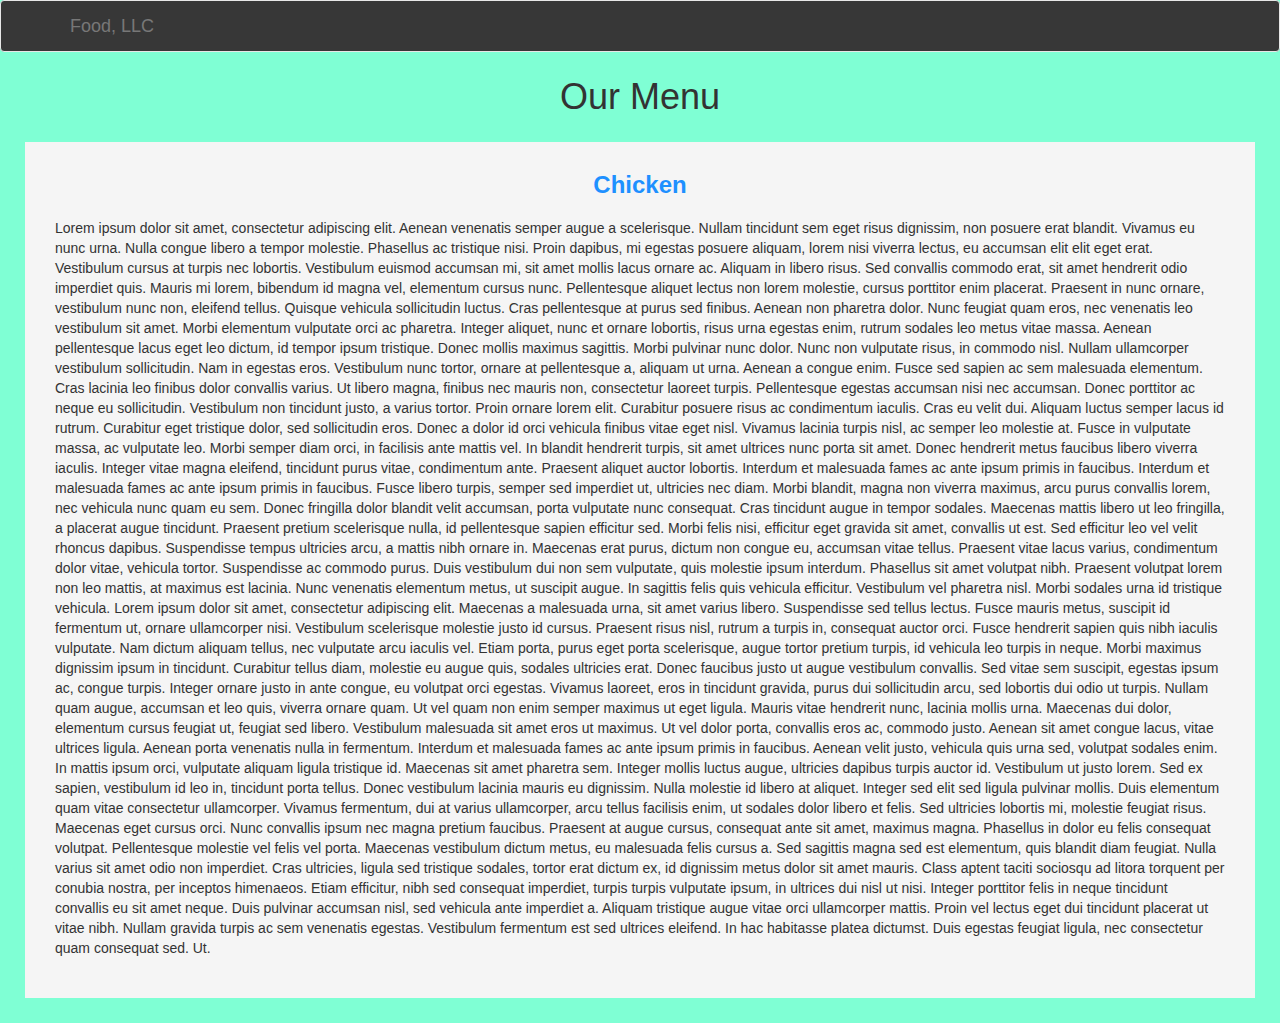
==== mod3_solution/index.html @ 043825eb "Module 3 Assignment" ====
<!doctype html>
<html lang="en">
  <head>
    <meta charset="utf-8">
    <meta http-equiv="X-UA-Compatible" content="IE=edge">
    <meta name="viewport" content="width=device-width, initial-scale=1">

    <!-- HTML5 shim and Respond.js for IE8 support of HTML5 elements and media queries -->
    <!-- WARNING: Respond.js doesn't work if you view the page via file:// -->
    <!--[if lt IE 9]>
      <script src="https://oss.maxcdn.com/html5shiv/3.7.2/html5shiv.min.js"></script>
      <script src="https://oss.maxcdn.com/respond/1.4.2/respond.min.js"></script>
    <![endif]-->

    <title>Module 3 Assignment</title>
    <link rel="stylesheet" href="css/bootstrap.min.css">
    <link rel="stylesheet" href="css/styles.css">
  </head>
<body>
  <!-- jQuery (Bootstrap JS plugins depend on it) -->
  <script src="js/jquery-1.11.3.min.js"></script>
  <script src="js/bootstrap.min.js"></script>
  <script src="js/script.js"></script>
  <!--Start of Header-->
  <header>
    <nav class="navbar navbar-default">
      <div class="container">
        <!-- Button - Creates a collapsable Button when Browser is dragged to mobile view -->
        <div class="navbar-header">
          <button type="button" class="navbar-toggle collapsed" data-toggle="collapse" data-target="#collapse-nav" aria-expanded="false">
            <span class="sr-only">Toggle navigation</span>
            <span class="icon-bar"></span>
            <span class="icon-bar"></span>
            <span class="icon-bar"></span>
          </button> 
          <!-- Button END -->
          <a class="navbar-brand">Food, LLC</a> 
        </div>  
        
        <div class="collapse navbar-collapse" id="collapse-nav">
          <ul id="nav-list" class="nav navbar-nav">
            <li><a class="visible-xs">Chicken</a></li>
            <li><a class="visible-xs">Beef</a></li>
            <li><a class="visible-xs">Sushi</a></li>
          </ul>
        </div>
      </div>      
    </nav>      
  </header>
  <!--END of Header-->

  <h1 class="text-center">Our Menu</h1>

  <!--Main Page Content-->
  <div id="main-content" class="container-fluid">
    <div class="row">
      <div id="content" class="col-xs-12">
          <h3 class="text-center">Chicken</h3>
          <p> Lorem ipsum dolor sit amet, consectetur adipiscing elit. Aenean venenatis semper augue a scelerisque. Nullam tincidunt sem eget risus dignissim, non posuere erat blandit. Vivamus eu nunc urna. Nulla congue libero a tempor molestie. Phasellus ac tristique nisi. Proin dapibus, mi egestas posuere aliquam, lorem nisi viverra lectus, eu accumsan elit elit eget erat. Vestibulum cursus at turpis nec lobortis. Vestibulum euismod accumsan mi, sit amet mollis lacus ornare ac. Aliquam in libero risus.

            Sed convallis commodo erat, sit amet hendrerit odio imperdiet quis. Mauris mi lorem, bibendum id magna vel, elementum cursus nunc. Pellentesque aliquet lectus non lorem molestie, cursus porttitor enim placerat. Praesent in nunc ornare, vestibulum nunc non, eleifend tellus. Quisque vehicula sollicitudin luctus. Cras pellentesque at purus sed finibus. Aenean non pharetra dolor. Nunc feugiat quam eros, nec venenatis leo vestibulum sit amet. Morbi elementum vulputate orci ac pharetra. Integer aliquet, nunc et ornare lobortis, risus urna egestas enim, rutrum sodales leo metus vitae massa. Aenean pellentesque lacus eget leo dictum, id tempor ipsum tristique. Donec mollis maximus sagittis. Morbi pulvinar nunc dolor.
            
            Nunc non vulputate risus, in commodo nisl. Nullam ullamcorper vestibulum sollicitudin. Nam in egestas eros. Vestibulum nunc tortor, ornare at pellentesque a, aliquam ut urna. Aenean a congue enim. Fusce sed sapien ac sem malesuada elementum. Cras lacinia leo finibus dolor convallis varius. Ut libero magna, finibus nec mauris non, consectetur laoreet turpis. Pellentesque egestas accumsan nisi nec accumsan. Donec porttitor ac neque eu sollicitudin.
            
            Vestibulum non tincidunt justo, a varius tortor. Proin ornare lorem elit. Curabitur posuere risus ac condimentum iaculis. Cras eu velit dui. Aliquam luctus semper lacus id rutrum. Curabitur eget tristique dolor, sed sollicitudin eros. Donec a dolor id orci vehicula finibus vitae eget nisl. Vivamus lacinia turpis nisl, ac semper leo molestie at. Fusce in vulputate massa, ac vulputate leo. Morbi semper diam orci, in facilisis ante mattis vel. In blandit hendrerit turpis, sit amet ultrices nunc porta sit amet.
            
            Donec hendrerit metus faucibus libero viverra iaculis. Integer vitae magna eleifend, tincidunt purus vitae, condimentum ante. Praesent aliquet auctor lobortis. Interdum et malesuada fames ac ante ipsum primis in faucibus. Interdum et malesuada fames ac ante ipsum primis in faucibus. Fusce libero turpis, semper sed imperdiet ut, ultricies nec diam. Morbi blandit, magna non viverra maximus, arcu purus convallis lorem, nec vehicula nunc quam eu sem. Donec fringilla dolor blandit velit accumsan, porta vulputate nunc consequat. Cras tincidunt augue in tempor sodales. Maecenas mattis libero ut leo fringilla, a placerat augue tincidunt. Praesent pretium scelerisque nulla, id pellentesque sapien efficitur sed. Morbi felis nisi, efficitur eget gravida sit amet, convallis ut est. Sed efficitur leo vel velit rhoncus dapibus. Suspendisse tempus ultricies arcu, a mattis nibh ornare in. Maecenas erat purus, dictum non congue eu, accumsan vitae tellus. Praesent vitae lacus varius, condimentum dolor vitae, vehicula tortor.
            
            Suspendisse ac commodo purus. Duis vestibulum dui non sem vulputate, quis molestie ipsum interdum. Phasellus sit amet volutpat nibh. Praesent volutpat lorem non leo mattis, at maximus est lacinia. Nunc venenatis elementum metus, ut suscipit augue. In sagittis felis quis vehicula efficitur. Vestibulum vel pharetra nisl. Morbi sodales urna id tristique vehicula. Lorem ipsum dolor sit amet, consectetur adipiscing elit. Maecenas a malesuada urna, sit amet varius libero. Suspendisse sed tellus lectus. Fusce mauris metus, suscipit id fermentum ut, ornare ullamcorper nisi. Vestibulum scelerisque molestie justo id cursus. Praesent risus nisl, rutrum a turpis in, consequat auctor orci. Fusce hendrerit sapien quis nibh iaculis vulputate.
            
            Nam dictum aliquam tellus, nec vulputate arcu iaculis vel. Etiam porta, purus eget porta scelerisque, augue tortor pretium turpis, id vehicula leo turpis in neque. Morbi maximus dignissim ipsum in tincidunt. Curabitur tellus diam, molestie eu augue quis, sodales ultricies erat. Donec faucibus justo ut augue vestibulum convallis. Sed vitae sem suscipit, egestas ipsum ac, congue turpis. Integer ornare justo in ante congue, eu volutpat orci egestas. Vivamus laoreet, eros in tincidunt gravida, purus dui sollicitudin arcu, sed lobortis dui odio ut turpis. Nullam quam augue, accumsan et leo quis, viverra ornare quam. Ut vel quam non enim semper maximus ut eget ligula. Mauris vitae hendrerit nunc, lacinia mollis urna. Maecenas dui dolor, elementum cursus feugiat ut, feugiat sed libero. Vestibulum malesuada sit amet eros ut maximus.
            
            Ut vel dolor porta, convallis eros ac, commodo justo. Aenean sit amet congue lacus, vitae ultrices ligula. Aenean porta venenatis nulla in fermentum. Interdum et malesuada fames ac ante ipsum primis in faucibus. Aenean velit justo, vehicula quis urna sed, volutpat sodales enim. In mattis ipsum orci, vulputate aliquam ligula tristique id. Maecenas sit amet pharetra sem. Integer mollis luctus augue, ultricies dapibus turpis auctor id. Vestibulum ut justo lorem. Sed ex sapien, vestibulum id leo in, tincidunt porta tellus. Donec vestibulum lacinia mauris eu dignissim.
            
            Nulla molestie id libero at aliquet. Integer sed elit sed ligula pulvinar mollis. Duis elementum quam vitae consectetur ullamcorper. Vivamus fermentum, dui at varius ullamcorper, arcu tellus facilisis enim, ut sodales dolor libero et felis. Sed ultricies lobortis mi, molestie feugiat risus. Maecenas eget cursus orci. Nunc convallis ipsum nec magna pretium faucibus. Praesent at augue cursus, consequat ante sit amet, maximus magna. Phasellus in dolor eu felis consequat volutpat. Pellentesque molestie vel felis vel porta. Maecenas vestibulum dictum metus, eu malesuada felis cursus a. Sed sagittis magna sed est elementum, quis blandit diam feugiat. Nulla varius sit amet odio non imperdiet.
            
            Cras ultricies, ligula sed tristique sodales, tortor erat dictum ex, id dignissim metus dolor sit amet mauris. Class aptent taciti sociosqu ad litora torquent per conubia nostra, per inceptos himenaeos. Etiam efficitur, nibh sed consequat imperdiet, turpis turpis vulputate ipsum, in ultrices dui nisl ut nisi. Integer porttitor felis in neque tincidunt convallis eu sit amet neque. Duis pulvinar accumsan nisl, sed vehicula ante imperdiet a. Aliquam tristique augue vitae orci ullamcorper mattis. Proin vel lectus eget dui tincidunt placerat ut vitae nibh. Nullam gravida turpis ac sem venenatis egestas. Vestibulum fermentum est sed ultrices eleifend. In hac habitasse platea dictumst. Duis egestas feugiat ligula, nec consectetur quam consequat sed. Ut. </p>
      </div>

    </div>

  </div>
  
</body>
</html>
---- mod3_solution/css/styles.css ----
body{
    background-color: aquamarine;
}
.navbar{
    background-color: rgb(55, 55, 55);
    color: white;
    padding: auto;
}
#nav-list{
    background-color:whitesmoke;
    margin: 0;
    padding: 0;
}
#nav-list a{
    color:rgb(55, 55, 55);
    text-align: center;
    font-weight: bold;
    font-size: medium;
}
#nav-list a:hover{
    background: aquamarine;
}
.navbar-collapse{
    padding: 0;
}
h1{
    margin: 25px;
}
#content{
    background-color: whitesmoke; 
    padding: 30px;   
}
#main-content{
    margin: 25px;
}
h3{
    margin-bottom: 20px;
    margin-top: 0;
    color: dodgerblue;
    font-weight: bold;    
}
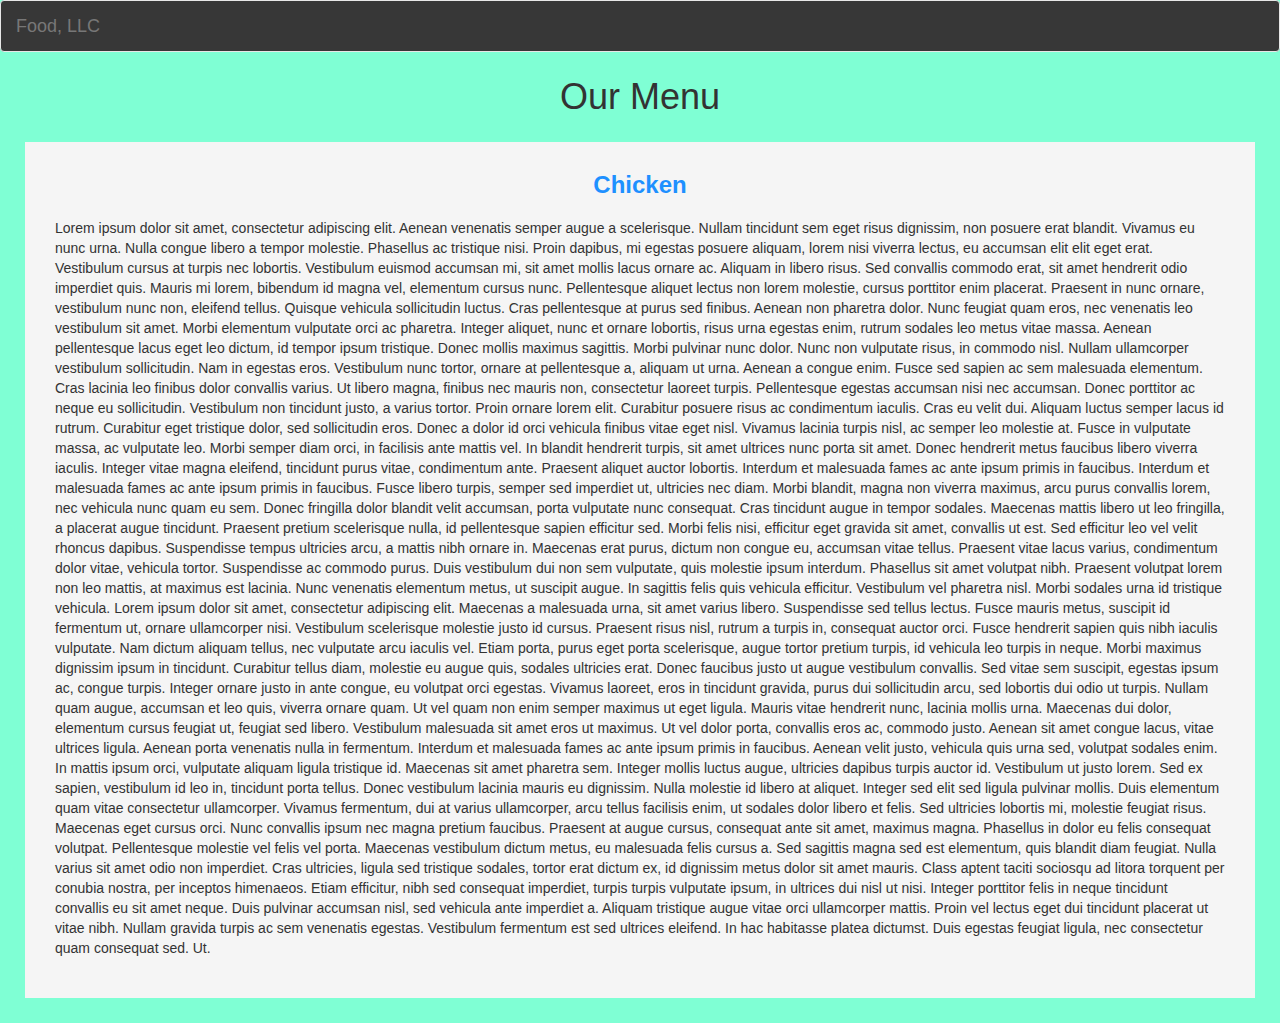
==== commit 82c089d3: "Module 3 Solution" ====
--- a/mod3_solution/index.html
+++ b/mod3_solution/index.html
@@ -23,8 +23,8 @@
   <script src="js/script.js"></script>
   <!--Start of Header-->
   <header>
-    <nav class="navbar navbar-default">
-      <div class="container">
+    <nav id="nav-bar" class="navbar navbar-default">
+      <div id="nav-bar" class="container">
         <!-- Button - Creates a collapsable Button when Browser is dragged to mobile view -->
         <div class="navbar-header">
           <button type="button" class="navbar-toggle collapsed" data-toggle="collapse" data-target="#collapse-nav" aria-expanded="false">
--- a/mod3_solution/css/styles.css
+++ b/mod3_solution/css/styles.css
@@ -5,6 +5,12 @@
     background-color: rgb(55, 55, 55);
     color: white;
     padding: auto;
+}
+.navbar-brand{
+    text-align: left;
+}
+#nav-bar{
+    margin: 0;
 }
 #nav-list{
     background-color:whitesmoke;
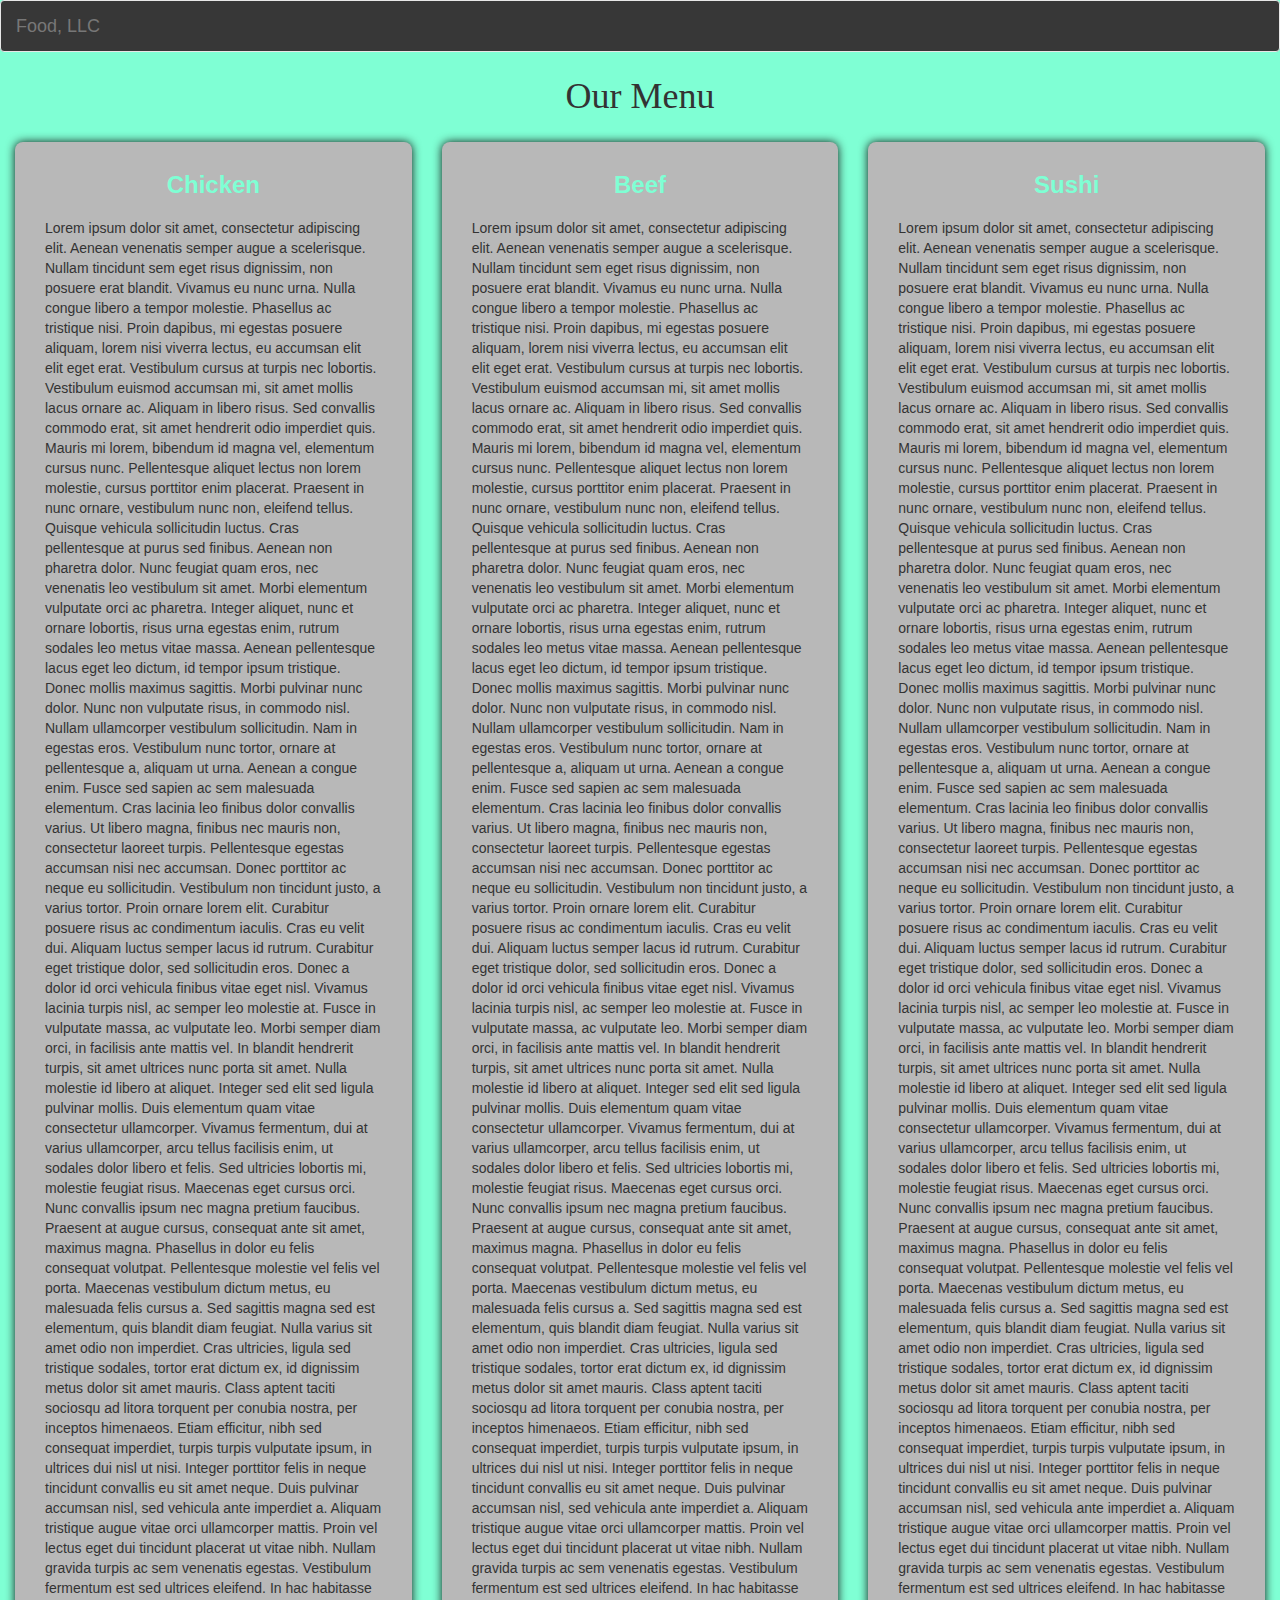
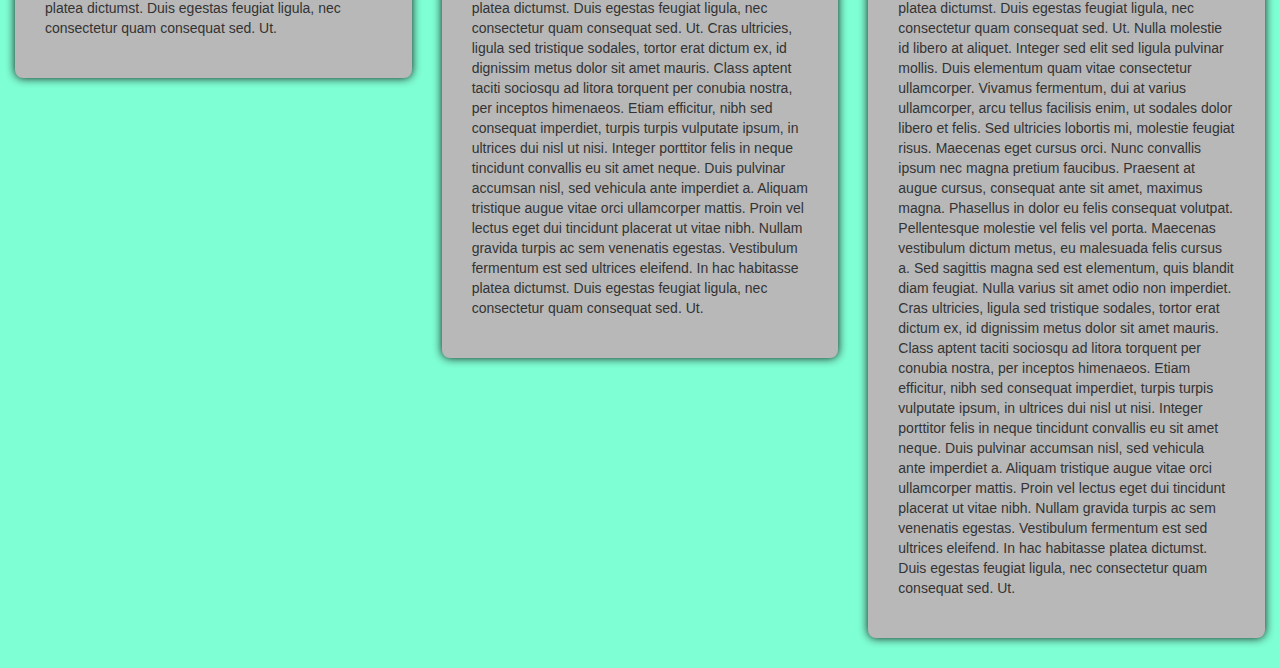
==== commit d5016bd1: "Module 3 Assignment" ====
--- a/mod3_solution/index.html
+++ b/mod3_solution/index.html
@@ -52,29 +52,68 @@
   <h1 class="text-center">Our Menu</h1>
 
   <!--Main Page Content-->
-  <div id="main-content" class="container-fluid">
-    <div class="row">
-      <div id="content" class="col-xs-12">
+  <div id="main-content" class="container-fluid"> <!--Main Page Container-->
+    <div class="row"> <!--Row Area-->
+      <div id="box" class="col-md-4 col-sm-6 col-xs-12"> <!--Box or border surrounding the content-->
+        <div id="content"> <!--Content inside the box unit per colum-->
           <h3 class="text-center">Chicken</h3>
-          <p> Lorem ipsum dolor sit amet, consectetur adipiscing elit. Aenean venenatis semper augue a scelerisque. Nullam tincidunt sem eget risus dignissim, non posuere erat blandit. Vivamus eu nunc urna. Nulla congue libero a tempor molestie. Phasellus ac tristique nisi. Proin dapibus, mi egestas posuere aliquam, lorem nisi viverra lectus, eu accumsan elit elit eget erat. Vestibulum cursus at turpis nec lobortis. Vestibulum euismod accumsan mi, sit amet mollis lacus ornare ac. Aliquam in libero risus.
+          <p> 
+            Lorem ipsum dolor sit amet, consectetur adipiscing elit. Aenean venenatis semper augue a scelerisque. Nullam tincidunt sem eget risus dignissim, non posuere erat blandit. Vivamus eu nunc urna. Nulla congue libero a tempor molestie. Phasellus ac tristique nisi. Proin dapibus, mi egestas posuere aliquam, lorem nisi viverra lectus, eu accumsan elit elit eget erat. Vestibulum cursus at turpis nec lobortis. Vestibulum euismod accumsan mi, sit amet mollis lacus ornare ac. Aliquam in libero risus.
 
             Sed convallis commodo erat, sit amet hendrerit odio imperdiet quis. Mauris mi lorem, bibendum id magna vel, elementum cursus nunc. Pellentesque aliquet lectus non lorem molestie, cursus porttitor enim placerat. Praesent in nunc ornare, vestibulum nunc non, eleifend tellus. Quisque vehicula sollicitudin luctus. Cras pellentesque at purus sed finibus. Aenean non pharetra dolor. Nunc feugiat quam eros, nec venenatis leo vestibulum sit amet. Morbi elementum vulputate orci ac pharetra. Integer aliquet, nunc et ornare lobortis, risus urna egestas enim, rutrum sodales leo metus vitae massa. Aenean pellentesque lacus eget leo dictum, id tempor ipsum tristique. Donec mollis maximus sagittis. Morbi pulvinar nunc dolor.
-            
+          
             Nunc non vulputate risus, in commodo nisl. Nullam ullamcorper vestibulum sollicitudin. Nam in egestas eros. Vestibulum nunc tortor, ornare at pellentesque a, aliquam ut urna. Aenean a congue enim. Fusce sed sapien ac sem malesuada elementum. Cras lacinia leo finibus dolor convallis varius. Ut libero magna, finibus nec mauris non, consectetur laoreet turpis. Pellentesque egestas accumsan nisi nec accumsan. Donec porttitor ac neque eu sollicitudin.
-            
+          
             Vestibulum non tincidunt justo, a varius tortor. Proin ornare lorem elit. Curabitur posuere risus ac condimentum iaculis. Cras eu velit dui. Aliquam luctus semper lacus id rutrum. Curabitur eget tristique dolor, sed sollicitudin eros. Donec a dolor id orci vehicula finibus vitae eget nisl. Vivamus lacinia turpis nisl, ac semper leo molestie at. Fusce in vulputate massa, ac vulputate leo. Morbi semper diam orci, in facilisis ante mattis vel. In blandit hendrerit turpis, sit amet ultrices nunc porta sit amet.
-            
-            Donec hendrerit metus faucibus libero viverra iaculis. Integer vitae magna eleifend, tincidunt purus vitae, condimentum ante. Praesent aliquet auctor lobortis. Interdum et malesuada fames ac ante ipsum primis in faucibus. Interdum et malesuada fames ac ante ipsum primis in faucibus. Fusce libero turpis, semper sed imperdiet ut, ultricies nec diam. Morbi blandit, magna non viverra maximus, arcu purus convallis lorem, nec vehicula nunc quam eu sem. Donec fringilla dolor blandit velit accumsan, porta vulputate nunc consequat. Cras tincidunt augue in tempor sodales. Maecenas mattis libero ut leo fringilla, a placerat augue tincidunt. Praesent pretium scelerisque nulla, id pellentesque sapien efficitur sed. Morbi felis nisi, efficitur eget gravida sit amet, convallis ut est. Sed efficitur leo vel velit rhoncus dapibus. Suspendisse tempus ultricies arcu, a mattis nibh ornare in. Maecenas erat purus, dictum non congue eu, accumsan vitae tellus. Praesent vitae lacus varius, condimentum dolor vitae, vehicula tortor.
-            
-            Suspendisse ac commodo purus. Duis vestibulum dui non sem vulputate, quis molestie ipsum interdum. Phasellus sit amet volutpat nibh. Praesent volutpat lorem non leo mattis, at maximus est lacinia. Nunc venenatis elementum metus, ut suscipit augue. In sagittis felis quis vehicula efficitur. Vestibulum vel pharetra nisl. Morbi sodales urna id tristique vehicula. Lorem ipsum dolor sit amet, consectetur adipiscing elit. Maecenas a malesuada urna, sit amet varius libero. Suspendisse sed tellus lectus. Fusce mauris metus, suscipit id fermentum ut, ornare ullamcorper nisi. Vestibulum scelerisque molestie justo id cursus. Praesent risus nisl, rutrum a turpis in, consequat auctor orci. Fusce hendrerit sapien quis nibh iaculis vulputate.
-            
-            Nam dictum aliquam tellus, nec vulputate arcu iaculis vel. Etiam porta, purus eget porta scelerisque, augue tortor pretium turpis, id vehicula leo turpis in neque. Morbi maximus dignissim ipsum in tincidunt. Curabitur tellus diam, molestie eu augue quis, sodales ultricies erat. Donec faucibus justo ut augue vestibulum convallis. Sed vitae sem suscipit, egestas ipsum ac, congue turpis. Integer ornare justo in ante congue, eu volutpat orci egestas. Vivamus laoreet, eros in tincidunt gravida, purus dui sollicitudin arcu, sed lobortis dui odio ut turpis. Nullam quam augue, accumsan et leo quis, viverra ornare quam. Ut vel quam non enim semper maximus ut eget ligula. Mauris vitae hendrerit nunc, lacinia mollis urna. Maecenas dui dolor, elementum cursus feugiat ut, feugiat sed libero. Vestibulum malesuada sit amet eros ut maximus.
-            
-            Ut vel dolor porta, convallis eros ac, commodo justo. Aenean sit amet congue lacus, vitae ultrices ligula. Aenean porta venenatis nulla in fermentum. Interdum et malesuada fames ac ante ipsum primis in faucibus. Aenean velit justo, vehicula quis urna sed, volutpat sodales enim. In mattis ipsum orci, vulputate aliquam ligula tristique id. Maecenas sit amet pharetra sem. Integer mollis luctus augue, ultricies dapibus turpis auctor id. Vestibulum ut justo lorem. Sed ex sapien, vestibulum id leo in, tincidunt porta tellus. Donec vestibulum lacinia mauris eu dignissim.
-            
+          
             Nulla molestie id libero at aliquet. Integer sed elit sed ligula pulvinar mollis. Duis elementum quam vitae consectetur ullamcorper. Vivamus fermentum, dui at varius ullamcorper, arcu tellus facilisis enim, ut sodales dolor libero et felis. Sed ultricies lobortis mi, molestie feugiat risus. Maecenas eget cursus orci. Nunc convallis ipsum nec magna pretium faucibus. Praesent at augue cursus, consequat ante sit amet, maximus magna. Phasellus in dolor eu felis consequat volutpat. Pellentesque molestie vel felis vel porta. Maecenas vestibulum dictum metus, eu malesuada felis cursus a. Sed sagittis magna sed est elementum, quis blandit diam feugiat. Nulla varius sit amet odio non imperdiet.
-            
-            Cras ultricies, ligula sed tristique sodales, tortor erat dictum ex, id dignissim metus dolor sit amet mauris. Class aptent taciti sociosqu ad litora torquent per conubia nostra, per inceptos himenaeos. Etiam efficitur, nibh sed consequat imperdiet, turpis turpis vulputate ipsum, in ultrices dui nisl ut nisi. Integer porttitor felis in neque tincidunt convallis eu sit amet neque. Duis pulvinar accumsan nisl, sed vehicula ante imperdiet a. Aliquam tristique augue vitae orci ullamcorper mattis. Proin vel lectus eget dui tincidunt placerat ut vitae nibh. Nullam gravida turpis ac sem venenatis egestas. Vestibulum fermentum est sed ultrices eleifend. In hac habitasse platea dictumst. Duis egestas feugiat ligula, nec consectetur quam consequat sed. Ut. </p>
+          
+            Cras ultricies, ligula sed tristique sodales, tortor erat dictum ex, id dignissim metus dolor sit amet mauris. Class aptent taciti sociosqu ad litora torquent per conubia nostra, per inceptos himenaeos. Etiam efficitur, nibh sed consequat imperdiet, turpis turpis vulputate ipsum, in ultrices dui nisl ut nisi. Integer porttitor felis in neque tincidunt convallis eu sit amet neque. Duis pulvinar accumsan nisl, sed vehicula ante imperdiet a. Aliquam tristique augue vitae orci ullamcorper mattis. Proin vel lectus eget dui tincidunt placerat ut vitae nibh. Nullam gravida turpis ac sem venenatis egestas. Vestibulum fermentum est sed ultrices eleifend. In hac habitasse platea dictumst. Duis egestas feugiat ligula, nec consectetur quam consequat sed. Ut. 
+          </p>
+          <a></a>
+        </div>          
+      </div>
+      
+      <div id="box" class="col-md-4 col-sm-6 col-xs-12">
+        <div id="content">
+          <h3 class="text-center">Beef</h3>
+          <p> 
+            Lorem ipsum dolor sit amet, consectetur adipiscing elit. Aenean venenatis semper augue a scelerisque. Nullam tincidunt sem eget risus dignissim, non posuere erat blandit. Vivamus eu nunc urna. Nulla congue libero a tempor molestie. Phasellus ac tristique nisi. Proin dapibus, mi egestas posuere aliquam, lorem nisi viverra lectus, eu accumsan elit elit eget erat. Vestibulum cursus at turpis nec lobortis. Vestibulum euismod accumsan mi, sit amet mollis lacus ornare ac. Aliquam in libero risus.
+
+            Sed convallis commodo erat, sit amet hendrerit odio imperdiet quis. Mauris mi lorem, bibendum id magna vel, elementum cursus nunc. Pellentesque aliquet lectus non lorem molestie, cursus porttitor enim placerat. Praesent in nunc ornare, vestibulum nunc non, eleifend tellus. Quisque vehicula sollicitudin luctus. Cras pellentesque at purus sed finibus. Aenean non pharetra dolor. Nunc feugiat quam eros, nec venenatis leo vestibulum sit amet. Morbi elementum vulputate orci ac pharetra. Integer aliquet, nunc et ornare lobortis, risus urna egestas enim, rutrum sodales leo metus vitae massa. Aenean pellentesque lacus eget leo dictum, id tempor ipsum tristique. Donec mollis maximus sagittis. Morbi pulvinar nunc dolor.
+          
+            Nunc non vulputate risus, in commodo nisl. Nullam ullamcorper vestibulum sollicitudin. Nam in egestas eros. Vestibulum nunc tortor, ornare at pellentesque a, aliquam ut urna. Aenean a congue enim. Fusce sed sapien ac sem malesuada elementum. Cras lacinia leo finibus dolor convallis varius. Ut libero magna, finibus nec mauris non, consectetur laoreet turpis. Pellentesque egestas accumsan nisi nec accumsan. Donec porttitor ac neque eu sollicitudin.
+          
+            Vestibulum non tincidunt justo, a varius tortor. Proin ornare lorem elit. Curabitur posuere risus ac condimentum iaculis. Cras eu velit dui. Aliquam luctus semper lacus id rutrum. Curabitur eget tristique dolor, sed sollicitudin eros. Donec a dolor id orci vehicula finibus vitae eget nisl. Vivamus lacinia turpis nisl, ac semper leo molestie at. Fusce in vulputate massa, ac vulputate leo. Morbi semper diam orci, in facilisis ante mattis vel. In blandit hendrerit turpis, sit amet ultrices nunc porta sit amet.
+          
+            Nulla molestie id libero at aliquet. Integer sed elit sed ligula pulvinar mollis. Duis elementum quam vitae consectetur ullamcorper. Vivamus fermentum, dui at varius ullamcorper, arcu tellus facilisis enim, ut sodales dolor libero et felis. Sed ultricies lobortis mi, molestie feugiat risus. Maecenas eget cursus orci. Nunc convallis ipsum nec magna pretium faucibus. Praesent at augue cursus, consequat ante sit amet, maximus magna. Phasellus in dolor eu felis consequat volutpat. Pellentesque molestie vel felis vel porta. Maecenas vestibulum dictum metus, eu malesuada felis cursus a. Sed sagittis magna sed est elementum, quis blandit diam feugiat. Nulla varius sit amet odio non imperdiet.
+          
+            Cras ultricies, ligula sed tristique sodales, tortor erat dictum ex, id dignissim metus dolor sit amet mauris. Class aptent taciti sociosqu ad litora torquent per conubia nostra, per inceptos himenaeos. Etiam efficitur, nibh sed consequat imperdiet, turpis turpis vulputate ipsum, in ultrices dui nisl ut nisi. Integer porttitor felis in neque tincidunt convallis eu sit amet neque. Duis pulvinar accumsan nisl, sed vehicula ante imperdiet a. Aliquam tristique augue vitae orci ullamcorper mattis. Proin vel lectus eget dui tincidunt placerat ut vitae nibh. Nullam gravida turpis ac sem venenatis egestas. Vestibulum fermentum est sed ultrices eleifend. In hac habitasse platea dictumst. Duis egestas feugiat ligula, nec consectetur quam consequat sed. Ut.
+            Cras ultricies, ligula sed tristique sodales, tortor erat dictum ex, id dignissim metus dolor sit amet mauris. Class aptent taciti sociosqu ad litora torquent per conubia nostra, per inceptos himenaeos. Etiam efficitur, nibh sed consequat imperdiet, turpis turpis vulputate ipsum, in ultrices dui nisl ut nisi. Integer porttitor felis in neque tincidunt convallis eu sit amet neque. Duis pulvinar accumsan nisl, sed vehicula ante imperdiet a. Aliquam tristique augue vitae orci ullamcorper mattis. Proin vel lectus eget dui tincidunt placerat ut vitae nibh. Nullam gravida turpis ac sem venenatis egestas. Vestibulum fermentum est sed ultrices eleifend. In hac habitasse platea dictumst. Duis egestas feugiat ligula, nec consectetur quam consequat sed. Ut. 
+          </p>
+        </div>          
+      </div>
+
+      <div id="box" class="col-md-4 col-sm-6 col-xs-12">
+        <div id="content">
+          <h3 class="text-center">Sushi</h3>
+          <p> 
+            Lorem ipsum dolor sit amet, consectetur adipiscing elit. Aenean venenatis semper augue a scelerisque. Nullam tincidunt sem eget risus dignissim, non posuere erat blandit. Vivamus eu nunc urna. Nulla congue libero a tempor molestie. Phasellus ac tristique nisi. Proin dapibus, mi egestas posuere aliquam, lorem nisi viverra lectus, eu accumsan elit elit eget erat. Vestibulum cursus at turpis nec lobortis. Vestibulum euismod accumsan mi, sit amet mollis lacus ornare ac. Aliquam in libero risus.
+
+            Sed convallis commodo erat, sit amet hendrerit odio imperdiet quis. Mauris mi lorem, bibendum id magna vel, elementum cursus nunc. Pellentesque aliquet lectus non lorem molestie, cursus porttitor enim placerat. Praesent in nunc ornare, vestibulum nunc non, eleifend tellus. Quisque vehicula sollicitudin luctus. Cras pellentesque at purus sed finibus. Aenean non pharetra dolor. Nunc feugiat quam eros, nec venenatis leo vestibulum sit amet. Morbi elementum vulputate orci ac pharetra. Integer aliquet, nunc et ornare lobortis, risus urna egestas enim, rutrum sodales leo metus vitae massa. Aenean pellentesque lacus eget leo dictum, id tempor ipsum tristique. Donec mollis maximus sagittis. Morbi pulvinar nunc dolor.
+          
+            Nunc non vulputate risus, in commodo nisl. Nullam ullamcorper vestibulum sollicitudin. Nam in egestas eros. Vestibulum nunc tortor, ornare at pellentesque a, aliquam ut urna. Aenean a congue enim. Fusce sed sapien ac sem malesuada elementum. Cras lacinia leo finibus dolor convallis varius. Ut libero magna, finibus nec mauris non, consectetur laoreet turpis. Pellentesque egestas accumsan nisi nec accumsan. Donec porttitor ac neque eu sollicitudin.
+          
+            Vestibulum non tincidunt justo, a varius tortor. Proin ornare lorem elit. Curabitur posuere risus ac condimentum iaculis. Cras eu velit dui. Aliquam luctus semper lacus id rutrum. Curabitur eget tristique dolor, sed sollicitudin eros. Donec a dolor id orci vehicula finibus vitae eget nisl. Vivamus lacinia turpis nisl, ac semper leo molestie at. Fusce in vulputate massa, ac vulputate leo. Morbi semper diam orci, in facilisis ante mattis vel. In blandit hendrerit turpis, sit amet ultrices nunc porta sit amet.
+          
+            Nulla molestie id libero at aliquet. Integer sed elit sed ligula pulvinar mollis. Duis elementum quam vitae consectetur ullamcorper. Vivamus fermentum, dui at varius ullamcorper, arcu tellus facilisis enim, ut sodales dolor libero et felis. Sed ultricies lobortis mi, molestie feugiat risus. Maecenas eget cursus orci. Nunc convallis ipsum nec magna pretium faucibus. Praesent at augue cursus, consequat ante sit amet, maximus magna. Phasellus in dolor eu felis consequat volutpat. Pellentesque molestie vel felis vel porta. Maecenas vestibulum dictum metus, eu malesuada felis cursus a. Sed sagittis magna sed est elementum, quis blandit diam feugiat. Nulla varius sit amet odio non imperdiet.
+          
+            Cras ultricies, ligula sed tristique sodales, tortor erat dictum ex, id dignissim metus dolor sit amet mauris. Class aptent taciti sociosqu ad litora torquent per conubia nostra, per inceptos himenaeos. Etiam efficitur, nibh sed consequat imperdiet, turpis turpis vulputate ipsum, in ultrices dui nisl ut nisi. Integer porttitor felis in neque tincidunt convallis eu sit amet neque. Duis pulvinar accumsan nisl, sed vehicula ante imperdiet a. Aliquam tristique augue vitae orci ullamcorper mattis. Proin vel lectus eget dui tincidunt placerat ut vitae nibh. Nullam gravida turpis ac sem venenatis egestas. Vestibulum fermentum est sed ultrices eleifend. In hac habitasse platea dictumst. Duis egestas feugiat ligula, nec consectetur quam consequat sed. Ut.
+            Nulla molestie id libero at aliquet. Integer sed elit sed ligula pulvinar mollis. Duis elementum quam vitae consectetur ullamcorper. Vivamus fermentum, dui at varius ullamcorper, arcu tellus facilisis enim, ut sodales dolor libero et felis. Sed ultricies lobortis mi, molestie feugiat risus. Maecenas eget cursus orci. Nunc convallis ipsum nec magna pretium faucibus. Praesent at augue cursus, consequat ante sit amet, maximus magna. Phasellus in dolor eu felis consequat volutpat. Pellentesque molestie vel felis vel porta. Maecenas vestibulum dictum metus, eu malesuada felis cursus a. Sed sagittis magna sed est elementum, quis blandit diam feugiat. Nulla varius sit amet odio non imperdiet.
+          
+            Cras ultricies, ligula sed tristique sodales, tortor erat dictum ex, id dignissim metus dolor sit amet mauris. Class aptent taciti sociosqu ad litora torquent per conubia nostra, per inceptos himenaeos. Etiam efficitur, nibh sed consequat imperdiet, turpis turpis vulputate ipsum, in ultrices dui nisl ut nisi. Integer porttitor felis in neque tincidunt convallis eu sit amet neque. Duis pulvinar accumsan nisl, sed vehicula ante imperdiet a. Aliquam tristique augue vitae orci ullamcorper mattis. Proin vel lectus eget dui tincidunt placerat ut vitae nibh. Nullam gravida turpis ac sem venenatis egestas. Vestibulum fermentum est sed ultrices eleifend. In hac habitasse platea dictumst. Duis egestas feugiat ligula, nec consectetur quam consequat sed. Ut. 
+          </p>
+        </div>          
       </div>
 
     </div>
--- a/mod3_solution/css/styles.css
+++ b/mod3_solution/css/styles.css
@@ -31,20 +31,23 @@
 }
 h1{
     margin: 25px;
+    font-family: 'Franklin Gothic Medium';
 }
 #content{
-    background-color: whitesmoke; 
-    padding: 30px;   
+    background-color: rgba(245, 245, 245, 0.886); 
+    padding: 30px;
+    margin-bottom: 30px;   
+    border-radius: 8px; 
+    box-shadow: 0 0 10px rgb(22, 22, 22);
 }
-#main-content{
-    margin: 25px;
-}
+
 h3{
     margin-bottom: 20px;
     margin-top: 0;
-    color: dodgerblue;
-    font-weight: bold;    
+    color:aquamarine;
+    font-weight: bold; 
+
 }
-
-
-
+#box div{
+    background-color: rgb(184, 184, 184);
+}
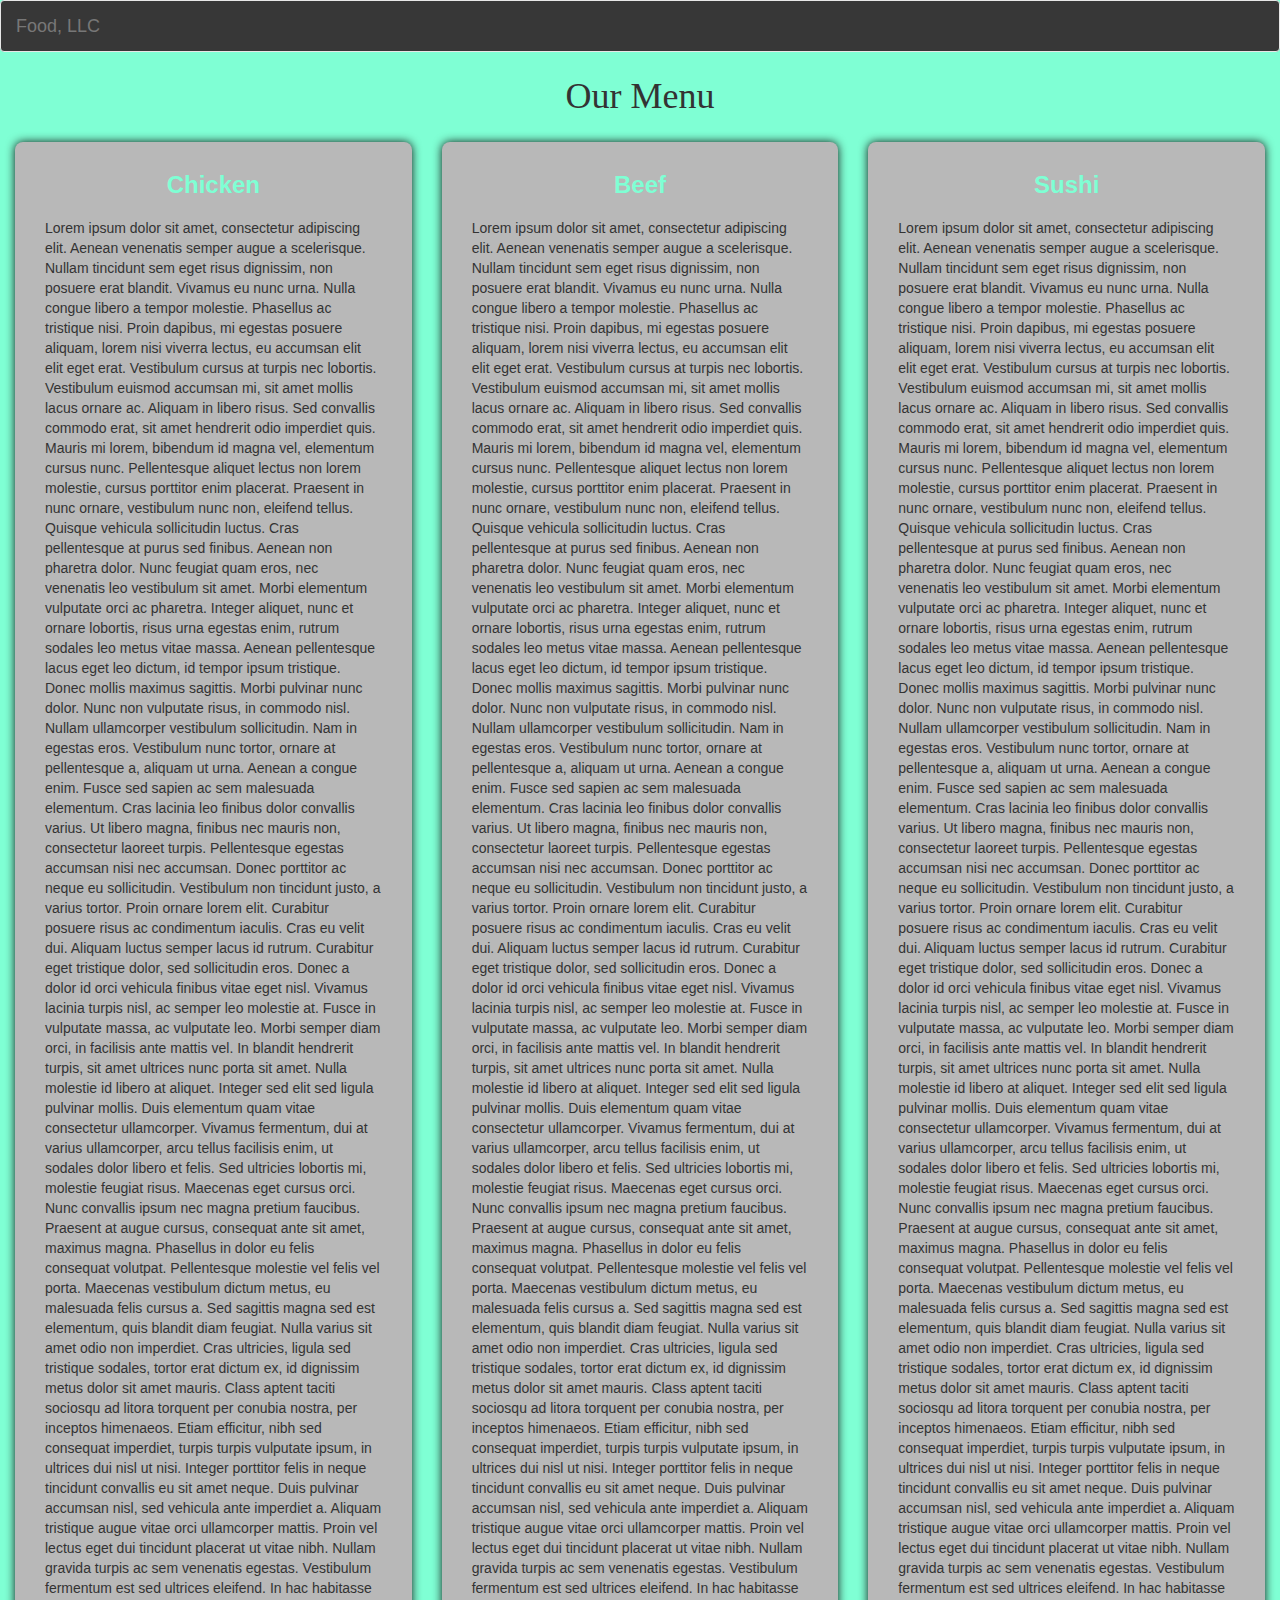
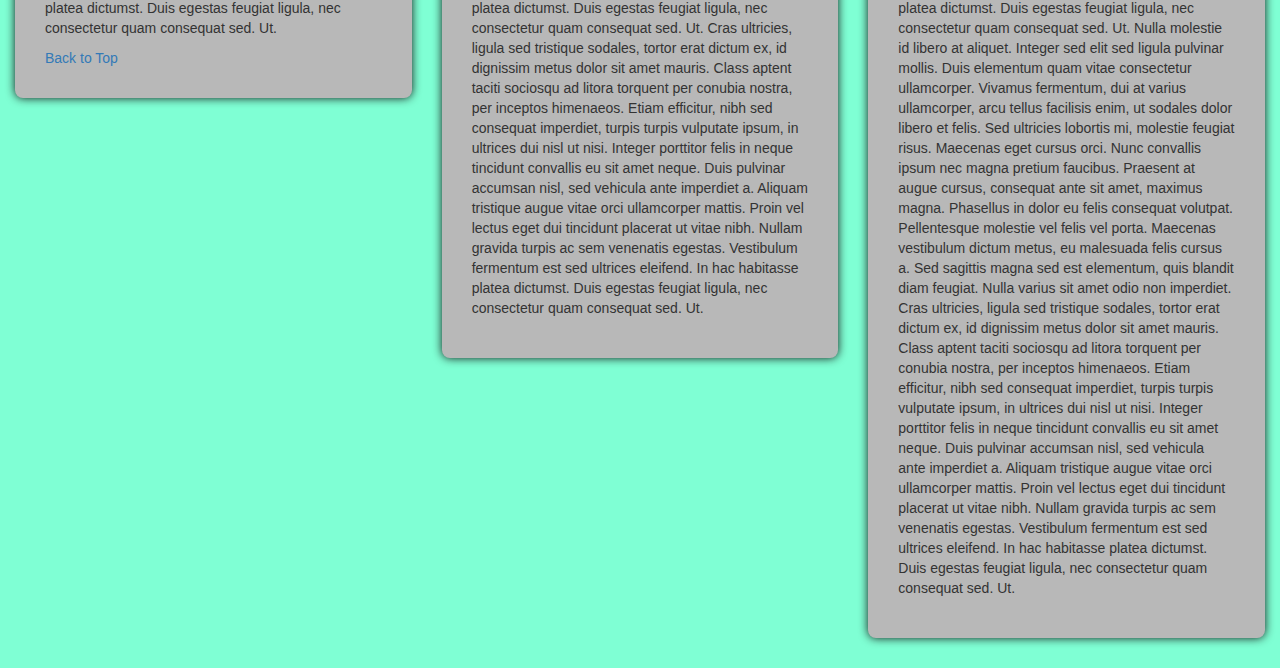
==== commit ea0be7ac: "Module 4 Assignment Solution" ====
--- a/mod3_solution/index.html
+++ b/mod3_solution/index.html
@@ -70,7 +70,7 @@
           
             Cras ultricies, ligula sed tristique sodales, tortor erat dictum ex, id dignissim metus dolor sit amet mauris. Class aptent taciti sociosqu ad litora torquent per conubia nostra, per inceptos himenaeos. Etiam efficitur, nibh sed consequat imperdiet, turpis turpis vulputate ipsum, in ultrices dui nisl ut nisi. Integer porttitor felis in neque tincidunt convallis eu sit amet neque. Duis pulvinar accumsan nisl, sed vehicula ante imperdiet a. Aliquam tristique augue vitae orci ullamcorper mattis. Proin vel lectus eget dui tincidunt placerat ut vitae nibh. Nullam gravida turpis ac sem venenatis egestas. Vestibulum fermentum est sed ultrices eleifend. In hac habitasse platea dictumst. Duis egestas feugiat ligula, nec consectetur quam consequat sed. Ut. 
           </p>
-          <a></a>
+          <a href="">Back to Top</a>
         </div>          
       </div>
       
